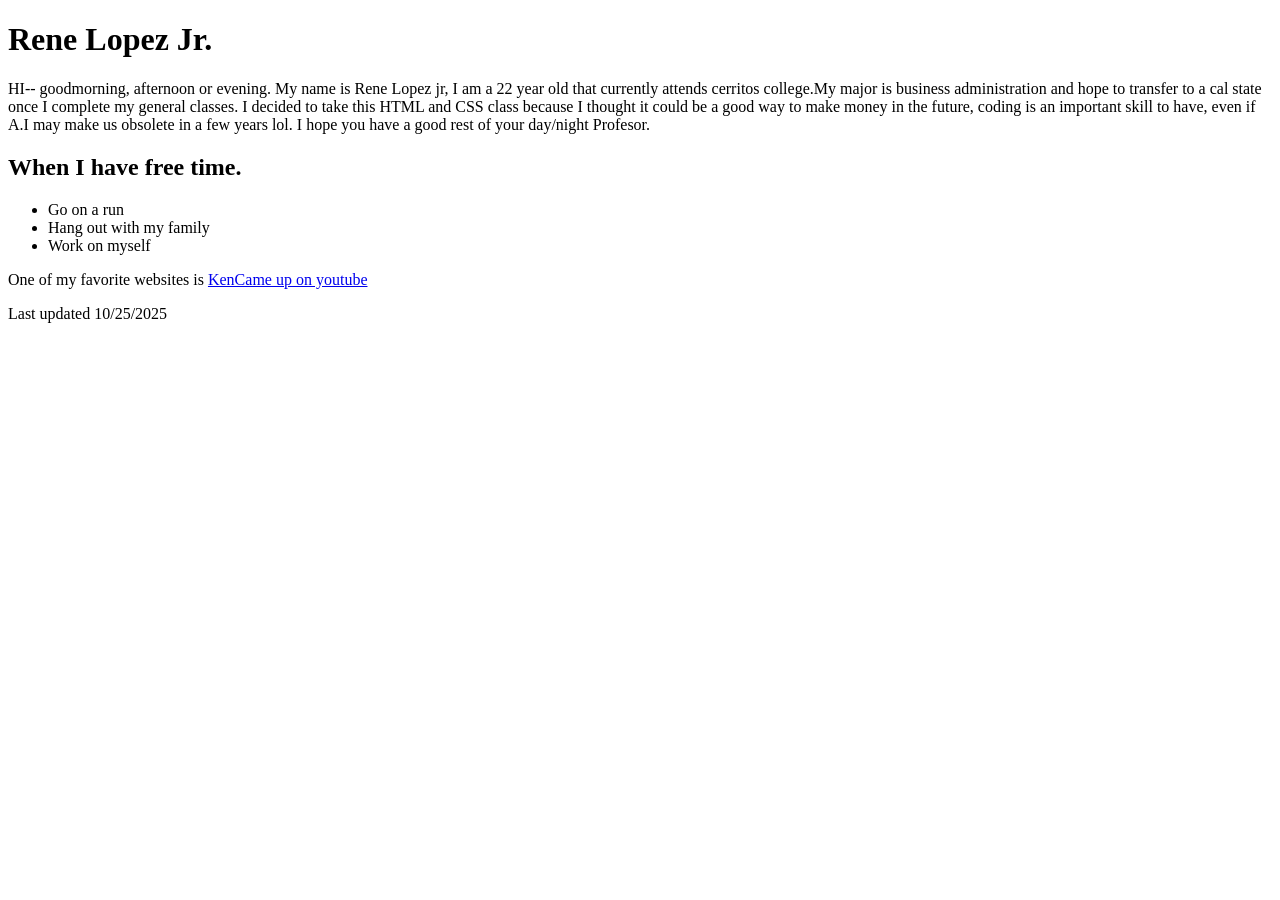
==== index.html @ ef0c0eec "Update and rename html..index to index.html" ====
<!DOCTYPE html> 
<html lang="en">
    <head> 
        <meta charset="utf-8" />
        <meta name="viewport" content="width=device-width, initial-scale=1"/>
    <title>Https:MoneyBoyz.collection.com</title>
    </head> 
    <body> 
    <h1> Rene Lopez Jr. 

    </h1> 
    <p> HI-- goodmorning, afternoon or evening. My name is Rene Lopez jr, I am a 22 year old that currently attends cerritos college.My major is business administration and hope to transfer to a cal state once I complete my general classes. I decided to take this HTML and CSS class because I thought it could be a good way to make money in the future, coding is an important skill to have, even if A.I may make us obsolete in a few years lol. I hope you have a good rest of your day/night Profesor. </p>
     <h2> 
        When I have free time. </h2> 
     <ul> 
        <li>
            Go on a run</li> 
        <li>Hang out with my family</li> 
        <li> Work on myself
        </li> </ul>
        <p>
            One of my favorite websites is 
            <a href="https://www.youtube.com/kencameup" target="_blank" rel="noopener noreferrer"> KenCame up on youtube

            </a>
</p> <footer><p> Last updated 10/25/2025</p></footer>
</body> 
</html>
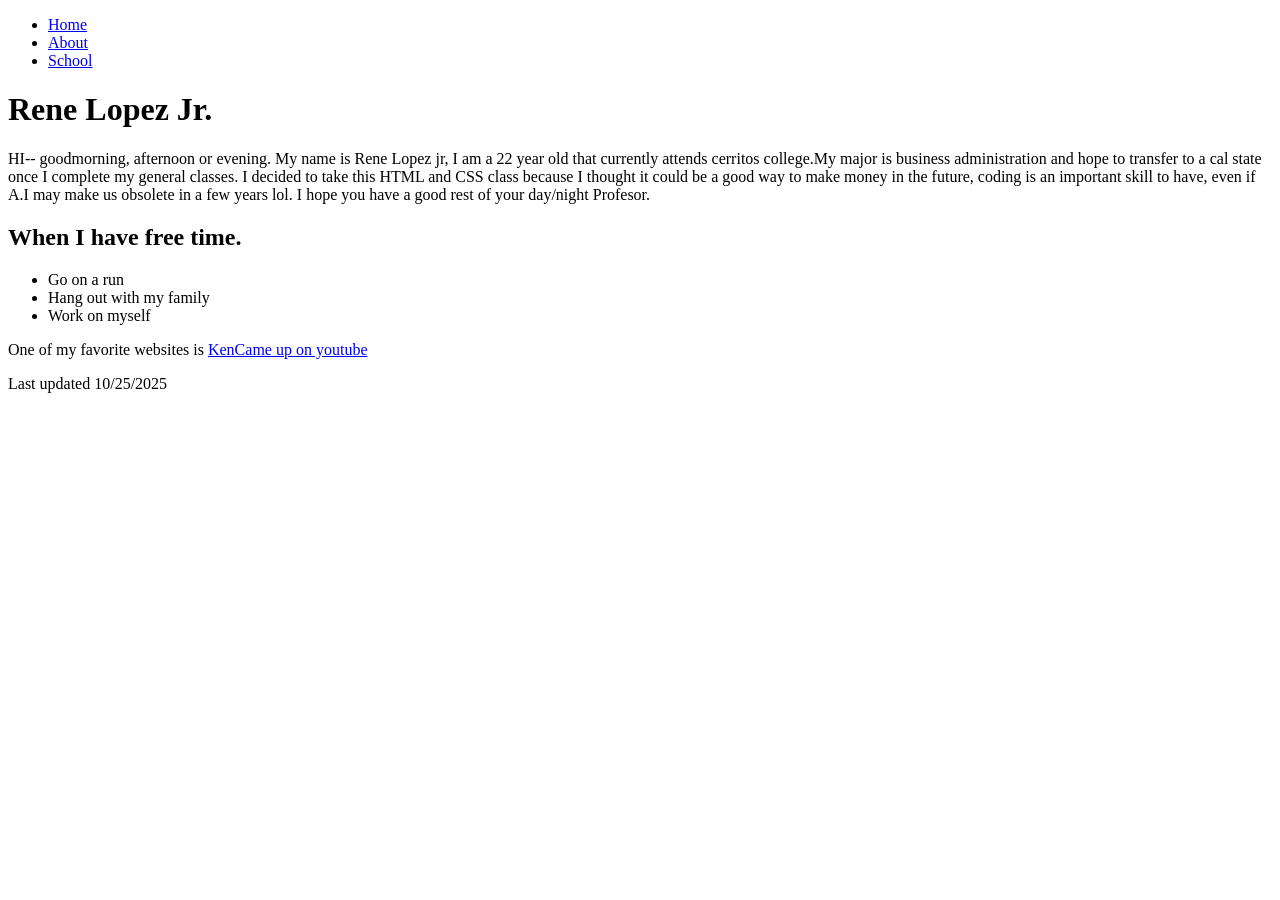
==== commit 1b7cd320: "Add navigation menu to index.html Added navigation menu with links to Home and About pages." ====
--- a/index.html
+++ b/index.html
@@ -3,9 +3,16 @@
     <head> 
         <meta charset="utf-8" />
         <meta name="viewport" content="width=device-width, initial-scale=1"/>
-    <title>Https:MoneyBoyz.collection.com</title>
+    <title>MoneyBoyz Collection</title>
     </head> 
     <body> 
+        <nav>
+    <ul>
+        <li><a href="index.html">Home</a></li>
+        <li><a href="about.html">About</a></li>
+        <li><a href="#">School</a></li>
+    </ul>
+</nav>
     <h1> Rene Lopez Jr. 
 
     </h1> 
@@ -26,3 +33,5 @@
 </p> <footer><p> Last updated 10/25/2025</p></footer>
 </body> 
 </html>
+
+
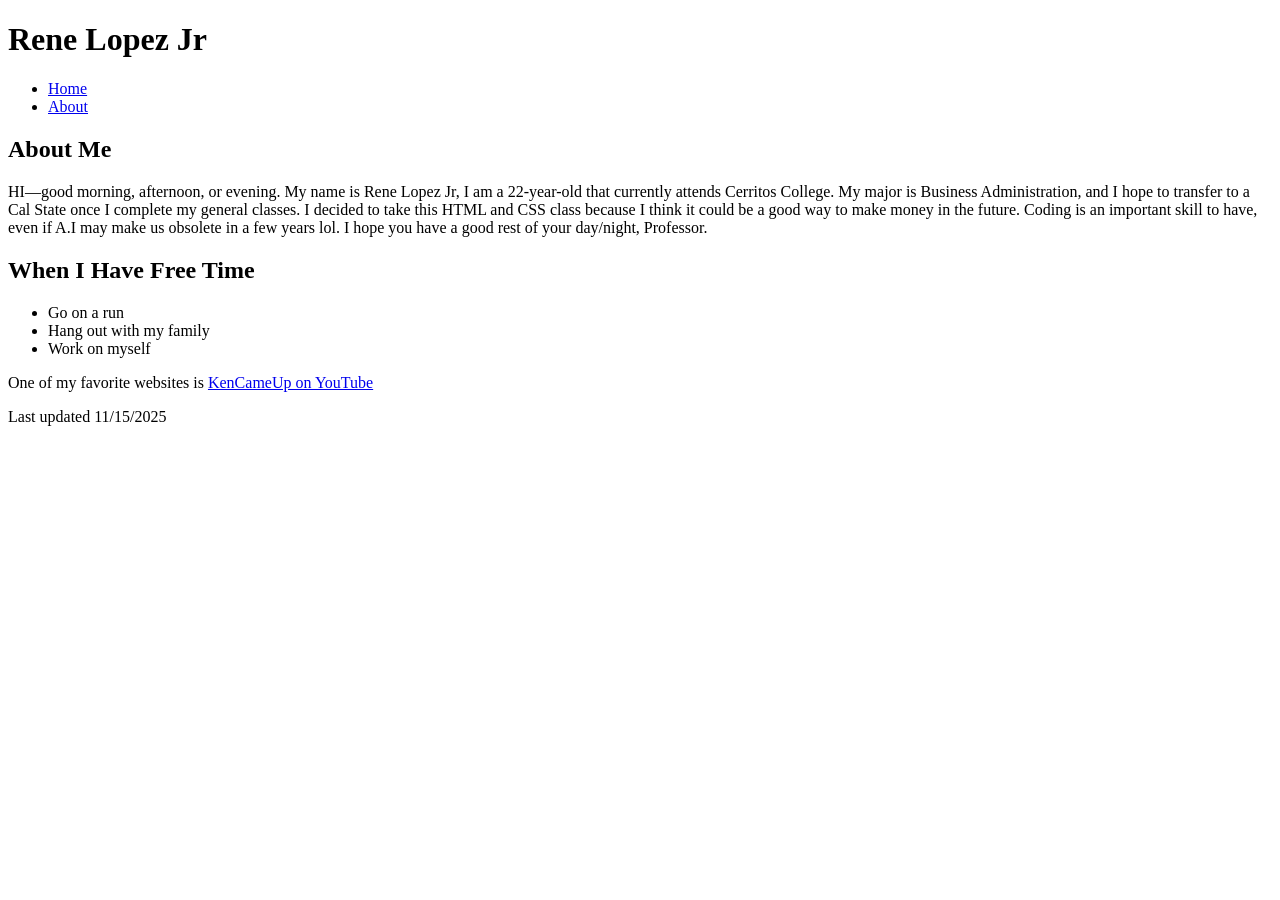
==== commit b39e7b6f: "Add files via upload" ====
--- a/index.html
+++ b/index.html
@@ -1,37 +1,53 @@
-<!DOCTYPE html> 
+<!DOCTYPE html>
 <html lang="en">
-    <head> 
-        <meta charset="utf-8" />
-        <meta name="viewport" content="width=device-width, initial-scale=1"/>
+<head>
+    <meta charset="utf-8" />
+    <meta name="viewport" content="width=device-width, initial-scale=1" />
     <title>MoneyBoyz Collection</title>
-    </head> 
-    <body> 
-        <nav>
-    <ul>
-        <li><a href="index.html">Home</a></li>
-        <li><a href="about.html">About</a></li>
-        <li><a href="#">School</a></li>
-    </ul>
-</nav>
-    <h1> Rene Lopez Jr. 
+    <link rel="stylesheet" href="style.css">
+</head>
 
-    </h1> 
-    <p> HI-- goodmorning, afternoon or evening. My name is Rene Lopez jr, I am a 22 year old that currently attends cerritos college.My major is business administration and hope to transfer to a cal state once I complete my general classes. I decided to take this HTML and CSS class because I thought it could be a good way to make money in the future, coding is an important skill to have, even if A.I may make us obsolete in a few years lol. I hope you have a good rest of your day/night Profesor. </p>
-     <h2> 
-        When I have free time. </h2> 
-     <ul> 
-        <li>
-            Go on a run</li> 
-        <li>Hang out with my family</li> 
-        <li> Work on myself
-        </li> </ul>
+<body>
+
+    <header>
+        <h1>Rene Lopez Jr</h1>
+    </header>
+    
+    <nav>
+        <ul>
+            <li><a href="index.html">Home</a></li>
+            <li><a href="about.html">About</a></li>
+        </ul>
+    </nav>
+
+    <section>
+        <h2>About Me</h2>
+        <p>
+            HI—good morning, afternoon, or evening. My name is Rene Lopez Jr, I am a 22-year-old that currently attends Cerritos College. 
+            My major is Business Administration, and I hope to transfer to a Cal State once I complete my general classes. 
+            I decided to take this HTML and CSS class because I think it could be a good way to make money in the future. 
+            Coding is an important skill to have, even if A.I may make us obsolete in a few years lol. 
+            I hope you have a good rest of your day/night, Professor.
+        </p>
+
+        <h2>When I Have Free Time</h2>
+        <ul>
+            <li>Go on a run</li>
+            <li>Hang out with my family</li>
+            <li>Work on myself</li>
+        </ul>
+
         <p>
             One of my favorite websites is 
-            <a href="https://www.youtube.com/kencameup" target="_blank" rel="noopener noreferrer"> KenCame up on youtube
+            <a href="https://www.youtube.com/kencameup" target="_blank" rel="noopener noreferrer">
+                KenCameUp on YouTube
+            </a>
+        </p>
+    </section>
 
-            </a>
-</p> <footer><p> Last updated 10/25/2025</p></footer>
-</body> 
-</html>
+    <footer>
+        <p>Last updated 11/15/2025</p>
+    </footer>
 
-
+</body>
+</html>
